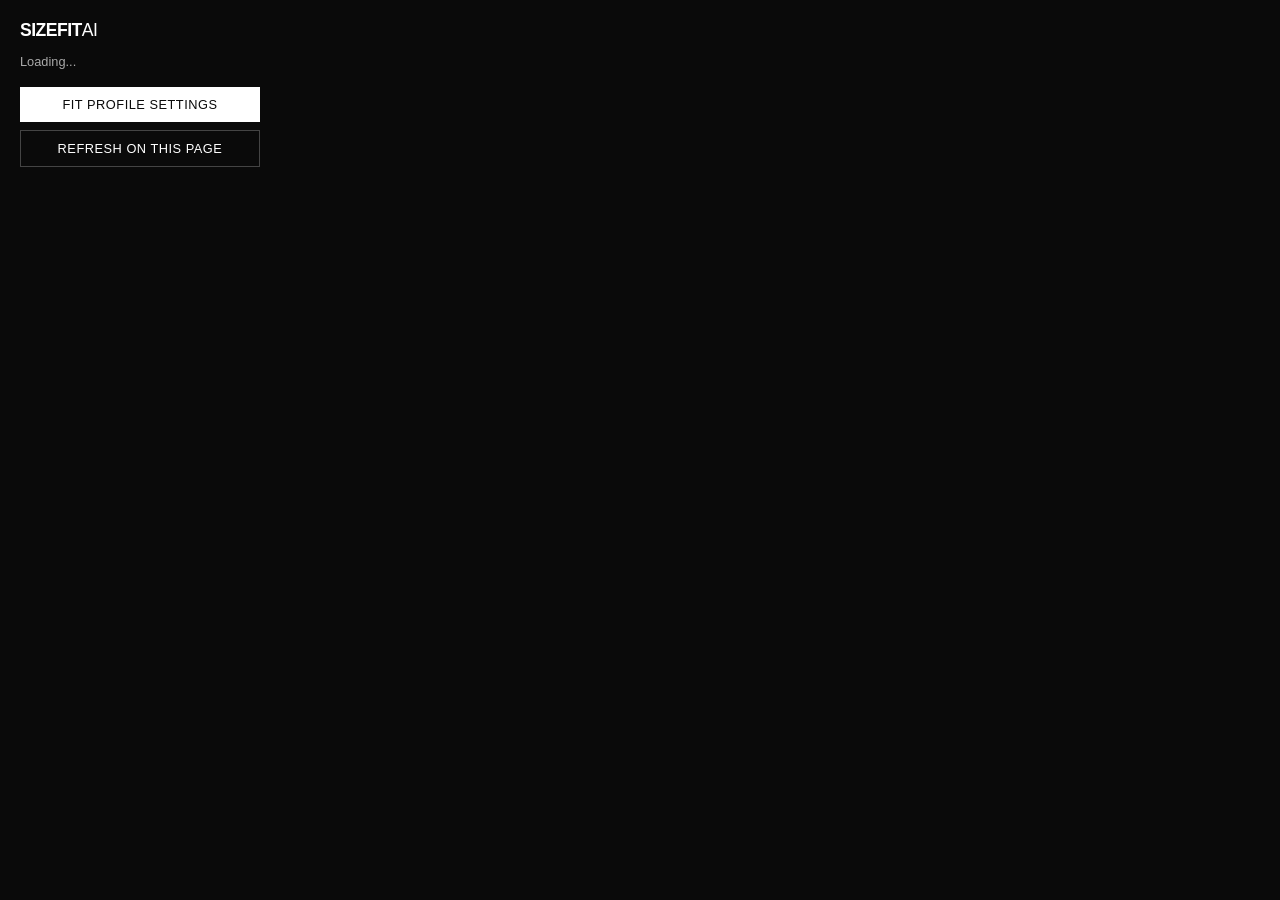
==== extension/popup/popup.html @ c2ccc849 "First MVP commit" ====
<!DOCTYPE html>
<html lang="en">
  <head>
    <meta charset="UTF-8" />
    <link rel="stylesheet" href="popup.css" />
  </head>
  <body>
    <div class="popup">
      <div class="logo">SizeFit<span>AI</span></div>
      <p id="profile-status" class="status">Loading...</p>
      <button id="open-options" class="btn">Fit profile settings</button>
      <button id="refresh-page" class="btn btn-outline">Refresh on this page</button>
    </div>
    <script src="popup.js"></script>
  </body>
</html>
---- extension/popup/popup.css ----
body {
  margin: 0;
  width: 280px;
  font-family: -apple-system, BlinkMacSystemFont, "Inter", sans-serif;
  background: #0a0a0a;
  color: #fff;
}

.popup {
  padding: 20px;
}

.logo {
  font-size: 1.1rem;
  font-weight: 600;
  letter-spacing: -0.03em;
  text-transform: uppercase;
}

.logo span {
  font-weight: 300;
}

.status {
  font-size: 0.8rem;
  color: #aaa;
  margin: 12px 0 16px;
  line-height: 1.4;
}

.btn {
  width: 100%;
  padding: 10px;
  margin-bottom: 8px;
  border: none;
  background: #fff;
  color: #0a0a0a;
  font-size: 0.8rem;
  font-weight: 500;
  cursor: pointer;
  text-transform: uppercase;
  letter-spacing: 0.04em;
}

.btn-outline {
  background: transparent;
  color: #fff;
  border: 1px solid #444;
}

.btn:hover {
  opacity: 0.9;
}
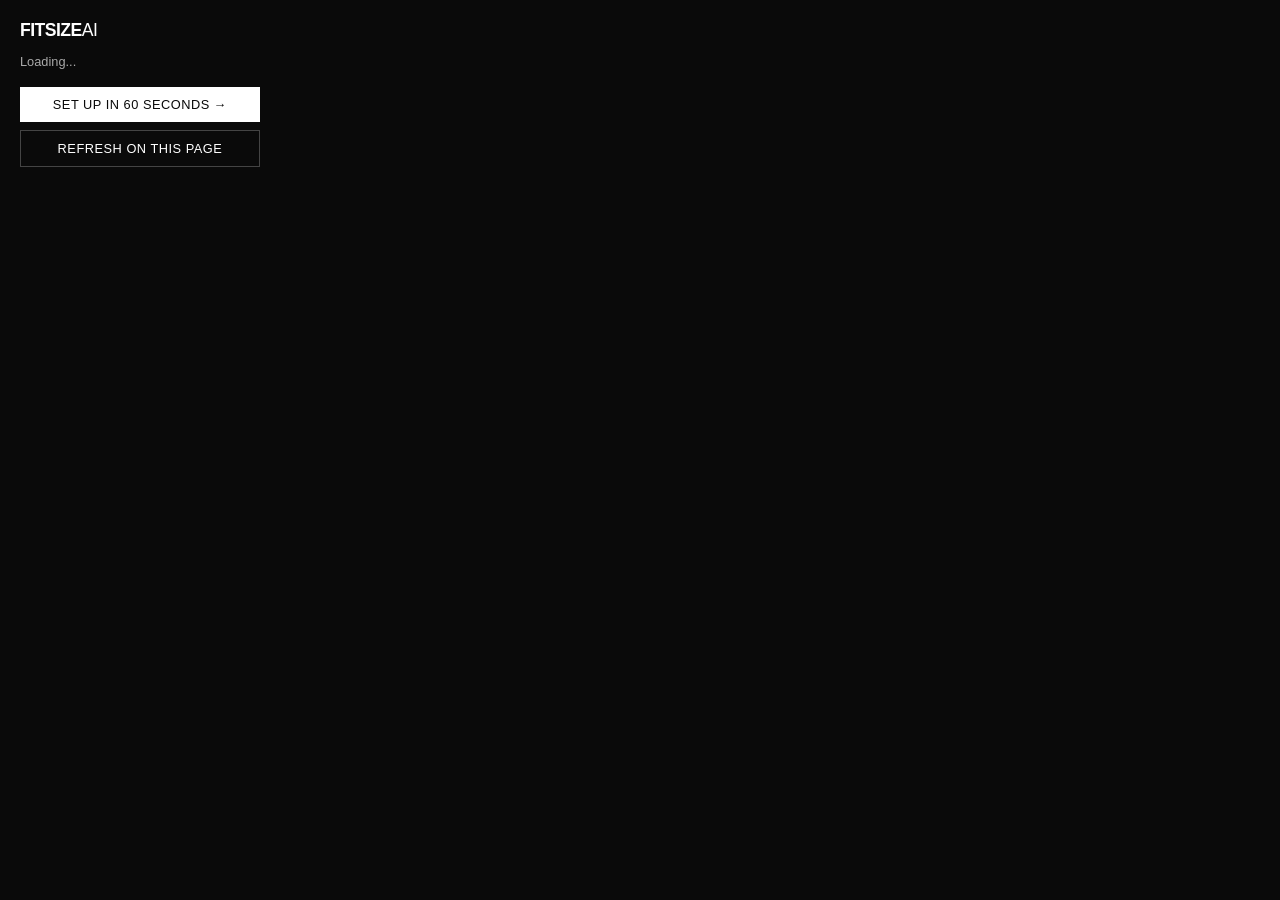
==== commit 23486e0d: "Update extension branding and improve profile setup UI. Changed title and logo from "SizeFit AI" to " ====
--- a/extension/popup/popup.html
+++ b/extension/popup/popup.html
@@ -6,9 +6,9 @@
   </head>
   <body>
     <div class="popup">
-      <div class="logo">SizeFit<span>AI</span></div>
+      <div class="logo">FitSize<span>AI</span></div>
       <p id="profile-status" class="status">Loading...</p>
-      <button id="open-options" class="btn">Fit profile settings</button>
+      <button id="open-options" class="btn">Set up in 60 seconds →</button>
       <button id="refresh-page" class="btn btn-outline">Refresh on this page</button>
     </div>
     <script src="popup.js"></script>
